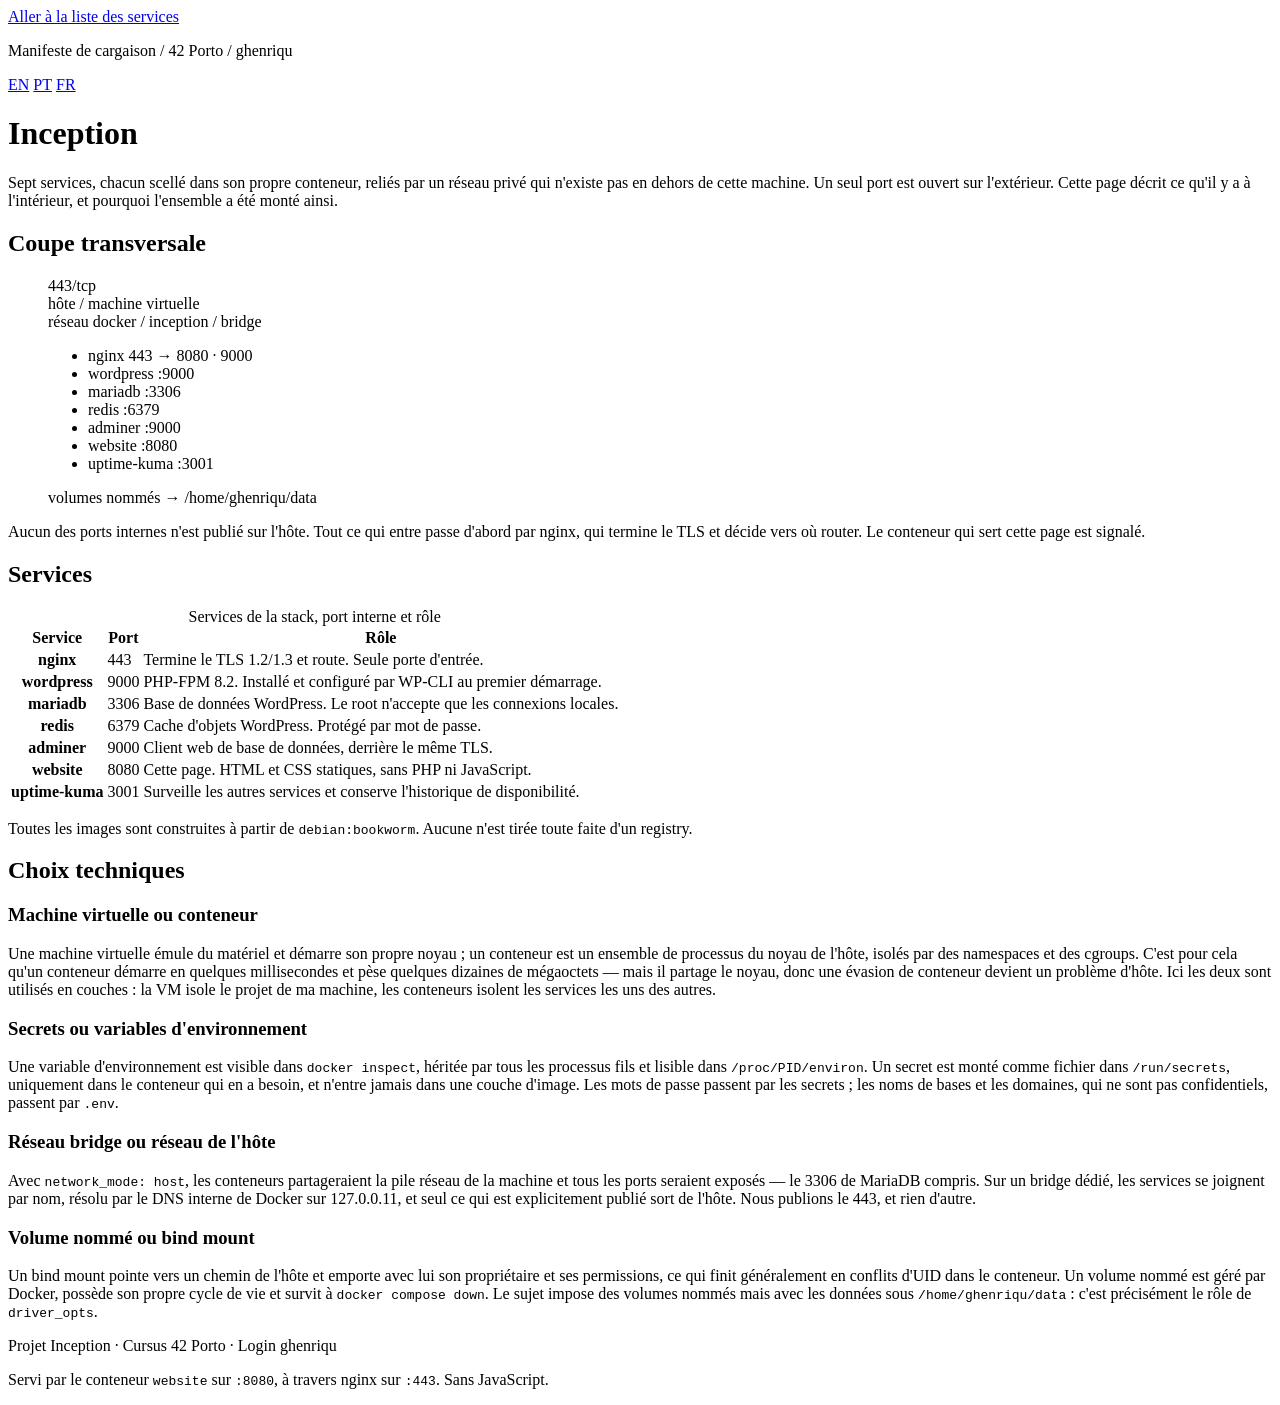
==== srcs/requirements/bonus/website/site/fr/index.html @ 8c0da307 "Bonus: website ok, Dockerfiles updated" ====
<!DOCTYPE html>
<!-- **************************************************************************** -->
<!--                                                                              -->
<!--                                                          :::      ::::::::    -->
<!--     index.html                                         :+:      :+:    :+:    -->
<!--                                                      +:+ +:+         +:+      -->
<!--     By: ghenriqu <ghenriqu@student.42porto.com>    +#+  +:+       +#+         -->
<!--                                                  +#+#+#+#+#+   +#+            -->
<!--     Created: 2026/07/31 00:00:00 by ghenriqu          #+#    #+#              -->
<!--     Updated: 2026/07/31 00:00:00 by ghenriqu         ###   ########.fr        -->
<!--                                                                              -->
<!-- **************************************************************************** -->

<html lang="fr">
<head>
  <meta charset="utf-8">
  <meta name="viewport" content="width=device-width, initial-scale=1">
  <title>Inception — manifeste des services</title>
  <meta name="description" content="Infrastructure conteneurisée : NGINX, WordPress/PHP-FPM et MariaDB derrière un point d'entrée TLS unique.">
  <link rel="stylesheet" href="/style.css">
  <link rel="alternate" hreflang="en" href="/">
  <link rel="alternate" hreflang="pt-PT" href="/pt/">
  <link rel="alternate" hreflang="fr" href="/fr/">
  <link rel="alternate" hreflang="x-default" href="/">
</head>
<body>

<a class="skip" href="#services">Aller à la liste des services</a>

<div class="sheet">

  <!-- ================================================================== -->
  <!-- En-tête                                                            -->
  <!-- ================================================================== -->
  <header class="head">
    <div class="head__top">
      <p class="eyebrow">Manifeste de cargaison <span class="sep">/</span> 42 Porto <span class="sep">/</span> ghenriqu</p>
      <nav class="langs" aria-label="Langue">
        <a href="/"    hreflang="en"    lang="en">EN</a>
        <a href="/pt/" hreflang="pt-PT" lang="pt-PT">PT</a>
        <a href="/fr/" hreflang="fr"    lang="fr" aria-current="page">FR</a>
      </nav>
    </div>

    <h1 class="title">Inception</h1>

    <p class="standfirst">
      Sept services, chacun scellé dans son propre conteneur, reliés par un
      réseau privé qui n'existe pas en dehors de cette machine. Un seul port
      est ouvert sur l'extérieur. Cette page décrit ce qu'il y a à l'intérieur,
      et pourquoi l'ensemble a été monté ainsi.
    </p>
  </header>

  <!-- ================================================================== -->
  <!-- Coupe transversale : l'élément central de la page.                  -->
  <!-- Les boîtes imbriquées ne sont pas décoratives — ce sont les vraies  -->
  <!-- frontières d'isolation : hôte > réseau docker > conteneur.          -->
  <!-- ================================================================== -->
  <section class="cut" aria-labelledby="cut-h">
    <h2 id="cut-h" class="rubric">Coupe transversale</h2>

    <figure class="section-view">

      <div class="ingress" aria-hidden="true">
        <span class="ingress__tag">443/tcp</span>
        <span class="ingress__line"></span>
      </div>

      <div class="bound bound--host">
        <span class="bound__label">hôte <span class="sep">/</span> machine virtuelle</span>

        <div class="bound bound--net">
          <span class="bound__label">réseau docker <span class="sep">/</span> inception <span class="sep">/</span> bridge</span>

          <ul class="units">
            <li class="unit unit--edge">
              <span class="unit__name">nginx</span>
              <span class="unit__port">443 &rarr; 8080 &middot; 9000</span>
            </li>
            <li class="unit">
              <span class="unit__name">wordpress</span>
              <span class="unit__port">:9000</span>
            </li>
            <li class="unit">
              <span class="unit__name">mariadb</span>
              <span class="unit__port">:3306</span>
            </li>
            <li class="unit unit--bonus">
              <span class="unit__name">redis</span>
              <span class="unit__port">:6379</span>
            </li>
            <li class="unit unit--bonus">
              <span class="unit__name">adminer</span>
              <span class="unit__port">:9000</span>
            </li>
            <li class="unit unit--bonus unit--self" data-label="vous êtes ici">
              <span class="unit__name">website</span>
              <span class="unit__port">:8080</span>
            </li>
            <li class="unit unit--bonus">
              <span class="unit__name">uptime-kuma</span>
              <span class="unit__port">:3001</span>
            </li>
          </ul>
        </div>

        <p class="bound__foot">
          volumes nommés <span class="sep">&rarr;</span> /home/ghenriqu/data
        </p>
      </div>
    </figure>

    <p class="caption">
      Aucun des ports internes n'est publié sur l'hôte. Tout ce qui entre passe
      d'abord par nginx, qui termine le TLS et décide vers où router. Le
      conteneur qui sert cette page est signalé.
    </p>
  </section>

  <!-- ================================================================== -->
  <!-- Liste des services : de vraies données tabulaires, donc <table>.    -->
  <!-- ================================================================== -->
  <section id="services" aria-labelledby="serv-h">
    <h2 id="serv-h" class="rubric">Services</h2>

    <table class="manifest">
      <caption class="sr-only">Services de la stack, port interne et rôle</caption>
      <thead>
        <tr>
          <th scope="col">Service</th>
          <th scope="col">Port</th>
          <th scope="col">Rôle</th>
        </tr>
      </thead>
      <tbody>
        <tr>
          <th scope="row">nginx</th>
          <td class="num">443</td>
          <td>Termine le TLS 1.2/1.3 et route. Seule porte d'entrée.</td>
        </tr>
        <tr>
          <th scope="row">wordpress</th>
          <td class="num">9000</td>
          <td>PHP-FPM 8.2. Installé et configuré par WP-CLI au premier démarrage.</td>
        </tr>
        <tr>
          <th scope="row">mariadb</th>
          <td class="num">3306</td>
          <td>Base de données WordPress. Le root n'accepte que les connexions locales.</td>
        </tr>
        <tr class="is-bonus">
          <th scope="row">redis</th>
          <td class="num">6379</td>
          <td>Cache d'objets WordPress. Protégé par mot de passe.</td>
        </tr>
        <tr class="is-bonus">
          <th scope="row">adminer</th>
          <td class="num">9000</td>
          <td>Client web de base de données, derrière le même TLS.</td>
        </tr>
        <tr class="is-bonus">
          <th scope="row">website</th>
          <td class="num">8080</td>
          <td>Cette page. HTML et CSS statiques, sans PHP ni JavaScript.</td>
        </tr>
        <tr class="is-bonus">
          <th scope="row">uptime-kuma</th>
          <td class="num">3001</td>
          <td>Surveille les autres services et conserve l'historique de disponibilité.</td>
        </tr>
      </tbody>
    </table>
    <p class="caption">Toutes les images sont construites à partir de <code>debian:bookworm</code>. Aucune n'est tirée toute faite d'un registry.</p>
  </section>

  <!-- ================================================================== -->
  <!-- Choix techniques. Ce sont exactement les quatre comparaisons que le -->
  <!-- sujet exige dans le README : la page sert aussi à préparer la       -->
  <!-- soutenance.                                                         -->
  <!-- ================================================================== -->
  <section aria-labelledby="dec-h">
    <h2 id="dec-h" class="rubric">Choix techniques</h2>

    <div class="decisions">

      <article class="decision">
        <h3 class="decision__q">Machine virtuelle ou conteneur</h3>
        <p>
          Une machine virtuelle émule du matériel et démarre son propre noyau ;
          un conteneur est un ensemble de processus du noyau de l'hôte, isolés
          par des namespaces et des cgroups. C'est pour cela qu'un conteneur
          démarre en quelques millisecondes et pèse quelques dizaines de
          mégaoctets — mais il partage le noyau, donc une évasion de conteneur
          devient un problème d'hôte. Ici les deux sont utilisés en couches : la
          VM isole le projet de ma machine, les conteneurs isolent les services
          les uns des autres.
        </p>
      </article>

      <article class="decision">
        <h3 class="decision__q">Secrets ou variables d'environnement</h3>
        <p>
          Une variable d'environnement est visible dans
          <code>docker inspect</code>, héritée par tous les processus fils et
          lisible dans <code>/proc/PID/environ</code>. Un secret est monté comme
          fichier dans <code>/run/secrets</code>, uniquement dans le conteneur
          qui en a besoin, et n'entre jamais dans une couche d'image. Les mots
          de passe passent par les secrets ; les noms de bases et les domaines,
          qui ne sont pas confidentiels, passent par <code>.env</code>.
        </p>
      </article>

      <article class="decision">
        <h3 class="decision__q">Réseau bridge ou réseau de l'hôte</h3>
        <p>
          Avec <code>network_mode: host</code>, les conteneurs partageraient la
          pile réseau de la machine et tous les ports seraient exposés — le 3306
          de MariaDB compris. Sur un bridge dédié, les services se joignent par
          nom, résolu par le DNS interne de Docker sur 127.0.0.11, et seul ce
          qui est explicitement publié sort de l'hôte. Nous publions le 443, et
          rien d'autre.
        </p>
      </article>

      <article class="decision">
        <h3 class="decision__q">Volume nommé ou bind mount</h3>
        <p>
          Un bind mount pointe vers un chemin de l'hôte et emporte avec lui son
          propriétaire et ses permissions, ce qui finit généralement en conflits
          d'UID dans le conteneur. Un volume nommé est géré par Docker, possède
          son propre cycle de vie et survit à <code>docker compose down</code>.
          Le sujet impose des volumes nommés mais avec les données sous
          <code>/home/ghenriqu/data</code> : c'est précisément le rôle de
          <code>driver_opts</code>.
        </p>
      </article>

    </div>
  </section>

  <!-- ================================================================== -->
  <footer class="colophon">
    <p>
      <span class="k">Projet</span> Inception <span class="sep">&middot;</span>
      <span class="k">Cursus</span> 42 Porto <span class="sep">&middot;</span>
      <span class="k">Login</span> ghenriqu
    </p>
    <p class="colophon__note">
      Servi par le conteneur <code>website</code> sur <code>:8080</code>,
      à travers nginx sur <code>:443</code>. Sans JavaScript.
    </p>
  </footer>

</div>
</body>
</html>
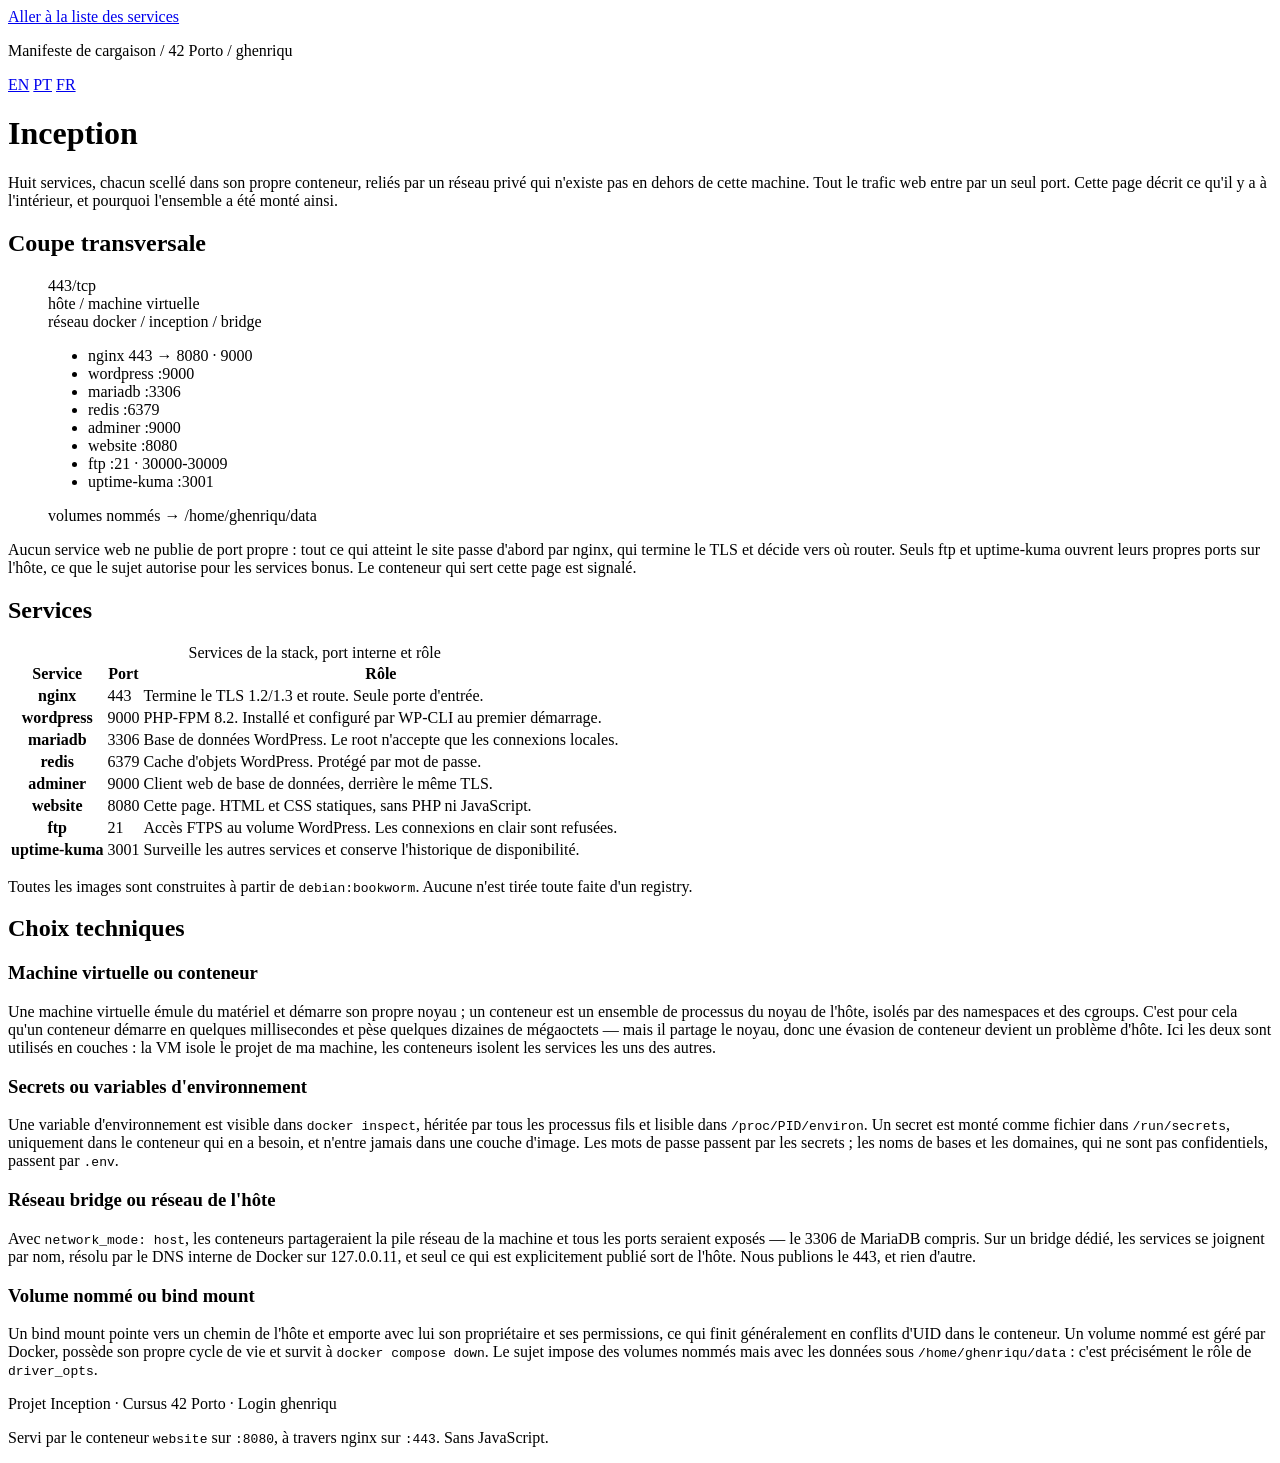
==== commit 0888ad13: "index.html adjust" ====
--- a/srcs/requirements/bonus/website/site/fr/index.html
+++ b/srcs/requirements/bonus/website/site/fr/index.html
@@ -7,7 +7,7 @@
 <!--     By: ghenriqu <ghenriqu@student.42porto.com>    +#+  +:+       +#+         -->
 <!--                                                  +#+#+#+#+#+   +#+            -->
 <!--     Created: 2026/07/31 00:00:00 by ghenriqu          #+#    #+#              -->
-<!--     Updated: 2026/07/31 00:00:00 by ghenriqu         ###   ########.fr        -->
+<!--     Updated: 2026/08/02 16:20:41 by ghenriqu         ###   ########.fr        -->
 <!--                                                                              -->
 <!-- **************************************************************************** -->
 
@@ -45,9 +45,9 @@
     <h1 class="title">Inception</h1>
 
     <p class="standfirst">
-      Sept services, chacun scellé dans son propre conteneur, reliés par un
-      réseau privé qui n'existe pas en dehors de cette machine. Un seul port
-      est ouvert sur l'extérieur. Cette page décrit ce qu'il y a à l'intérieur,
+      Huit services, chacun scellé dans son propre conteneur, reliés par un
+      réseau privé qui n'existe pas en dehors de cette machine. Tout le trafic
+      web entre par un seul port. Cette page décrit ce qu'il y a à l'intérieur,
       et pourquoi l'ensemble a été monté ainsi.
     </p>
   </header>
@@ -99,6 +99,10 @@
               <span class="unit__port">:8080</span>
             </li>
             <li class="unit unit--bonus">
+              <span class="unit__name">ftp</span>
+              <span class="unit__port">:21 &middot; 30000-30009</span>
+            </li>
+            <li class="unit unit--bonus">
               <span class="unit__name">uptime-kuma</span>
               <span class="unit__port">:3001</span>
             </li>
@@ -112,9 +116,11 @@
     </figure>
 
     <p class="caption">
-      Aucun des ports internes n'est publié sur l'hôte. Tout ce qui entre passe
-      d'abord par nginx, qui termine le TLS et décide vers où router. Le
-      conteneur qui sert cette page est signalé.
+      Aucun service web ne publie de port propre : tout ce qui atteint le site
+      passe d'abord par nginx, qui termine le TLS et décide vers où router.
+      Seuls ftp et uptime-kuma ouvrent leurs propres ports sur l'hôte, ce que le
+      sujet autorise pour les services bonus. Le conteneur qui sert cette page
+      est signalé.
     </p>
   </section>
 
@@ -163,6 +169,11 @@
           <th scope="row">website</th>
           <td class="num">8080</td>
           <td>Cette page. HTML et CSS statiques, sans PHP ni JavaScript.</td>
+        </tr>
+        <tr class="is-bonus">
+          <th scope="row">ftp</th>
+          <td class="num">21</td>
+          <td>Accès FTPS au volume WordPress. Les connexions en clair sont refusées.</td>
         </tr>
         <tr class="is-bonus">
           <th scope="row">uptime-kuma</th>
